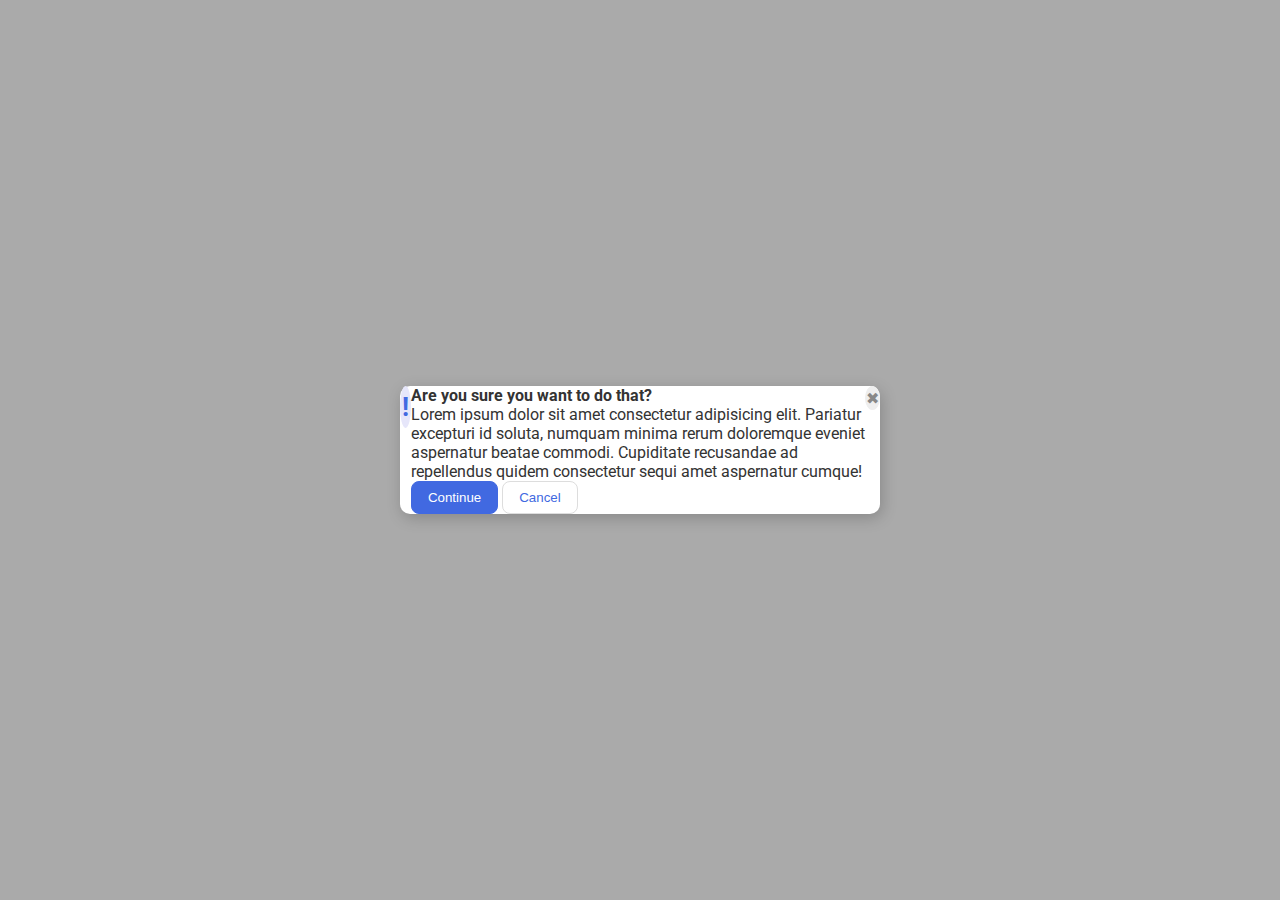
==== foundations/flex/05-flex-modal/index.html @ 6e67dac6 "flex 5 : arranged in inline" ====
<!DOCTYPE html>
<html lang="en">
  <head>
    <meta charset="UTF-8">
    <meta http-equiv="X-UA-Compatible" content="IE=edge">
    <meta name="viewport" content="width=device-width, initial-scale=1.0">
    <link rel="stylesheet" href="style.css">
    <title>Modal</title>
  </head>
  <body>
    <div class="modal">
      <div class="icon">!</div>

      <div class="middle">
        <div class="header">Are you sure you want to do that?</div>
        <div class="text">Lorem ipsum dolor sit amet consectetur adipisicing elit. Pariatur excepturi id soluta, numquam minima rerum doloremque eveniet aspernatur beatae commodi. Cupiditate recusandae ad repellendus quidem consectetur sequi amet aspernatur cumque!</div>
        <button class="continue">Continue</button>
        <button class="cancel">Cancel</button>
      </div>
      
      <button class="close-button">✖</button>
      
    </div>
  </body>
</html>
---- foundations/flex/05-flex-modal/style.css ----
@import url('https://fonts.googleapis.com/css2?family=Roboto:wght@400;700&display=swap');

html, body {
  height: 100%;
}

body {
  font-family: Roboto, sans-serif;
  margin: 0;
  background: #aaa;
  color: #333;
  /* I'll give you this one for free lol */
  display: flex;
  align-items: center;
  justify-content: center;
}

.modal {
  background: white;
  width: 480px;
  border-radius: 10px;
  box-shadow: 2px 4px 16px rgba(0,0,0,.2);

}

.icon {
  color: royalblue;
  font-size: 26px;
  font-weight: 700;
  background: lavender;
  width: 42px;
  height: 42px;
  border-radius: 50%;
  display: flex;
  align-items: center;
  justify-content: center;
}

.close-button {
  background: #eee;
  border-radius: 50%;
  color: #888;
  font-weight: 400;
  font-size: 16px;
  height: 24px;
  width: 24px;
  display: flex;
  align-items: center;
  justify-content: center;
  border: 1px solid #eee;
  padding: 0;
}

button {
  cursor: pointer;
  padding: 8px 16px;
  border-radius: 8px;
}

button.continue {
  background: royalblue;
  border: 1px solid royalblue;
  color: white;
}

button.cancel {
  background: white;
  border: 1px solid #ddd;
  color: royalblue;
}


/* Changes */
.header {
  font-weight: bold;
}

.modal {
  display: flex;
}
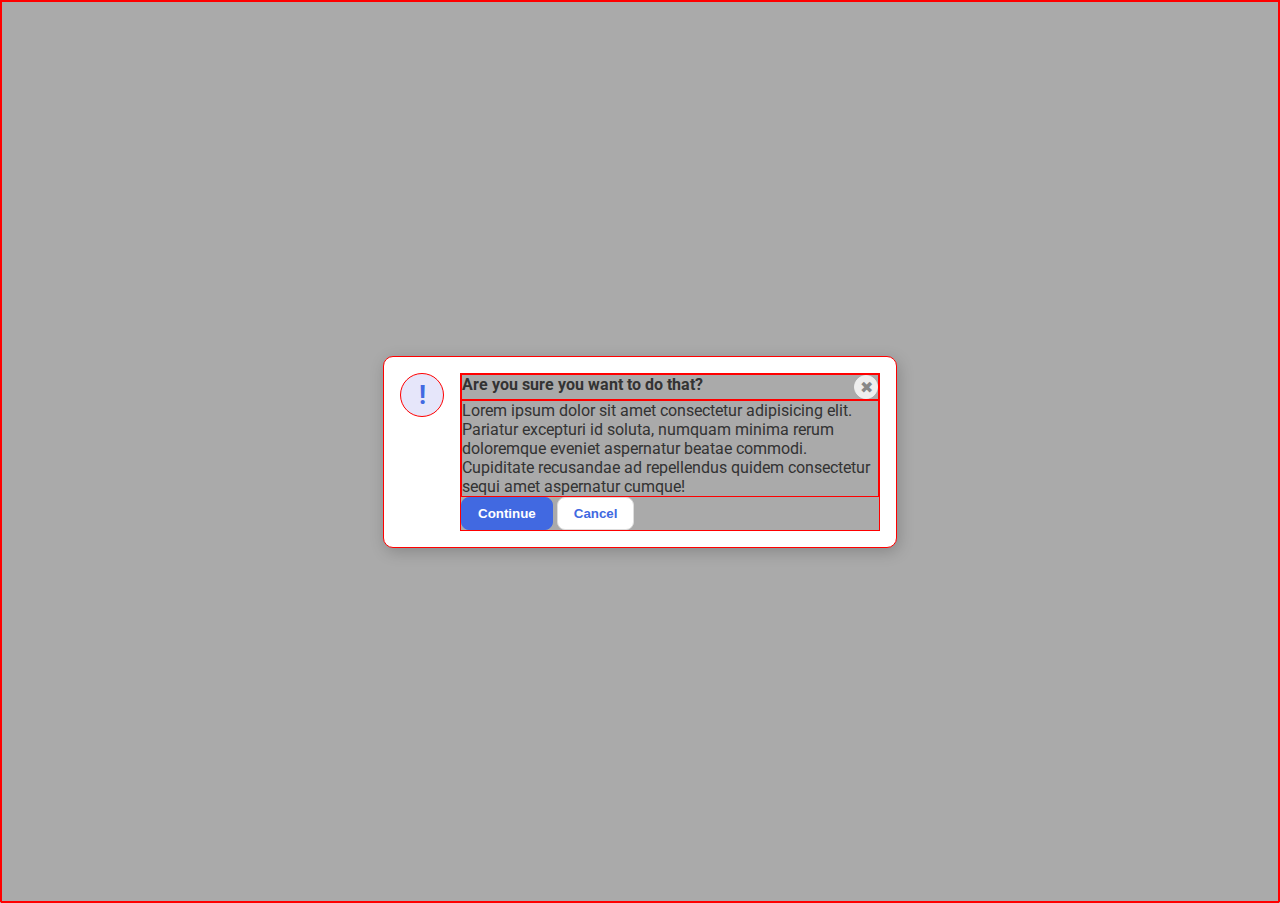
==== commit a87416b4: "flex 5 : added close button to the header div" ====
--- a/foundations/flex/05-flex-modal/index.html
+++ b/foundations/flex/05-flex-modal/index.html
@@ -12,13 +12,15 @@
       <div class="icon">!</div>
 
       <div class="middle">
-        <div class="header">Are you sure you want to do that?</div>
+        <div class="header">Are you sure you want to do that?
+          <button class="close-button">✖</button>
+        </div>
         <div class="text">Lorem ipsum dolor sit amet consectetur adipisicing elit. Pariatur excepturi id soluta, numquam minima rerum doloremque eveniet aspernatur beatae commodi. Cupiditate recusandae ad repellendus quidem consectetur sequi amet aspernatur cumque!</div>
         <button class="continue">Continue</button>
         <button class="cancel">Cancel</button>
       </div>
       
-      <button class="close-button">✖</button>
+      
       
     </div>
   </body>
--- a/foundations/flex/05-flex-modal/style.css
+++ b/foundations/flex/05-flex-modal/style.css
@@ -69,12 +69,37 @@
   color: royalblue;
 }
 
+/* Changes */
+/* Debugger */
+* { border: 1px solid red;}
 
-/* Changes */
+.header,.continue,.cancel {
+  font-weight: bold;
+}
+
 .header {
-  font-weight: bold;
+  display: flex;
+  justify-content: space-between;
+}
+
+.middle {
+  background-color: #aaa;
 }
 
 .modal {
   display: flex;
-}+  justify-content: space-between;
+  padding: 16px;
+  gap: 16px;
+}
+
+.modal {
+  display: flex;
+}
+/* Shrinking */
+.icon{
+  flex-shrink: 0;
+  font-weight: bold;
+}
+
+
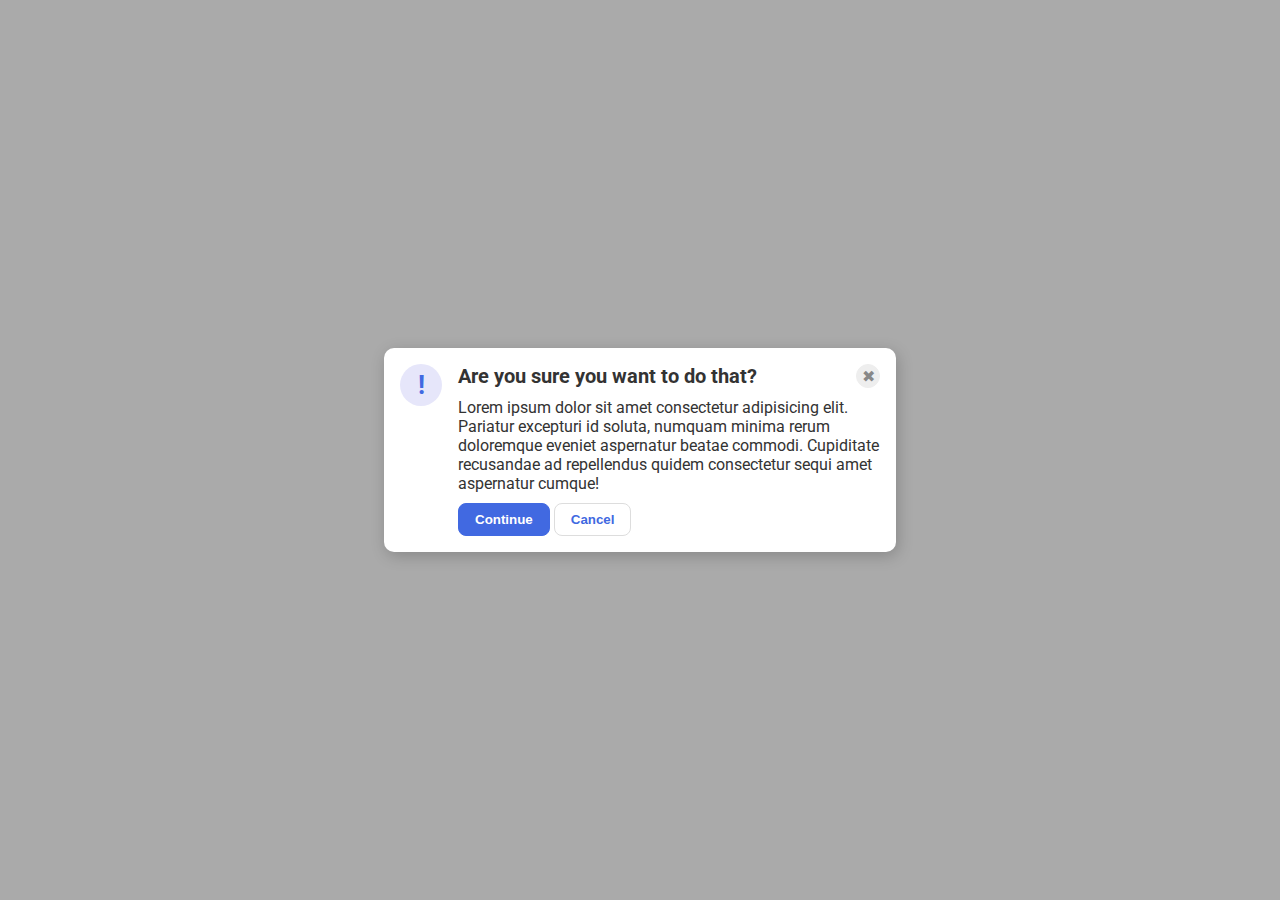
==== commit 67006803: "flex 5 : finished" ====
--- a/foundations/flex/05-flex-modal/index.html
+++ b/foundations/flex/05-flex-modal/index.html
@@ -16,8 +16,11 @@
           <button class="close-button">✖</button>
         </div>
         <div class="text">Lorem ipsum dolor sit amet consectetur adipisicing elit. Pariatur excepturi id soluta, numquam minima rerum doloremque eveniet aspernatur beatae commodi. Cupiditate recusandae ad repellendus quidem consectetur sequi amet aspernatur cumque!</div>
-        <button class="continue">Continue</button>
-        <button class="cancel">Cancel</button>
+        <div class="buttons">
+          <button class="continue">Continue</button>
+          <button class="cancel">Cancel</button>
+        </div>
+        
       </div>
       
       
--- a/foundations/flex/05-flex-modal/style.css
+++ b/foundations/flex/05-flex-modal/style.css
@@ -71,7 +71,7 @@
 
 /* Changes */
 /* Debugger */
-* { border: 1px solid red;}
+/* { border: 1px solid red;} */
 
 .header,.continue,.cancel {
   font-weight: bold;
@@ -80,11 +80,14 @@
 .header {
   display: flex;
   justify-content: space-between;
+  font-size: 20px;
 }
 
 .middle {
-  background-color: #aaa;
+  display: flex; flex-direction: column;
+  gap: 10px; 
 }
+
 
 .modal {
   display: flex;
@@ -93,9 +96,6 @@
   gap: 16px;
 }
 
-.modal {
-  display: flex;
-}
 /* Shrinking */
 .icon{
   flex-shrink: 0;
